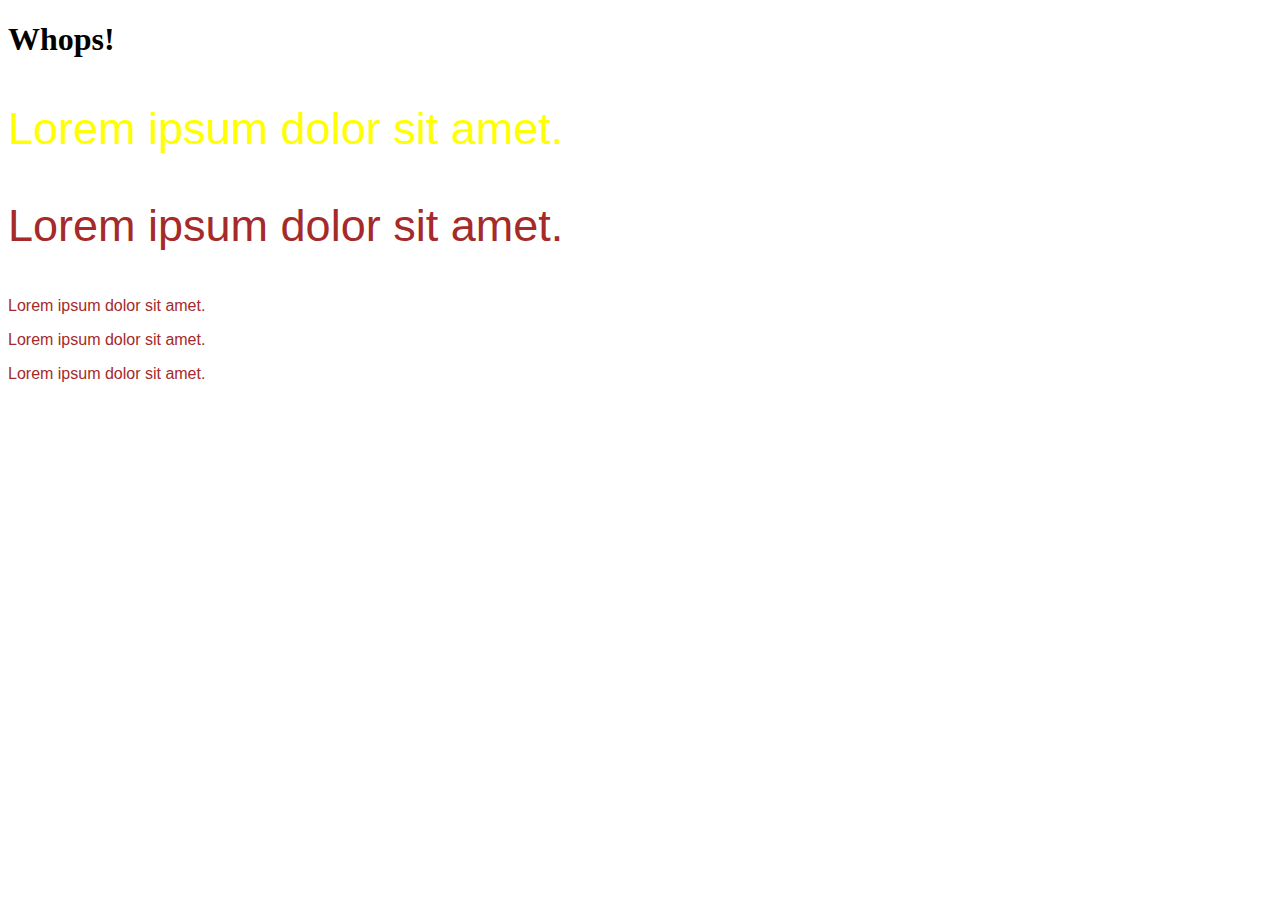
==== idandclass.html @ 31fd1870 "#4" ====
<!DOCTYPE html>
<html lang="en">

<head>
    <meta charset="UTF-8">
    <meta name="viewport" content="width=device-width, initial-scale=1.0">
    <title>Document</title>
</head>
<style>
    p {
        font-family: Arial, Helvetica, sans-serif;
        font-size: 16px;
        color: brown;
    }
    
    .sari {
        color: yellow;
        font-size: 45px;
    }
    .font45 {
        font-size: 45px;
    }
    #title {
        color: red;
        font-size: 45px;
        text-align: center;
    }

</style>

<body>
    <h1>Whops!</h1>
    <p class="sari";>Lorem ipsum dolor sit amet.</p>
    <p class="font45">Lorem ipsum dolor sit amet.</p>
    <p>Lorem ipsum dolor sit amet.</p>
    <p>Lorem ipsum dolor sit amet.</p>
    <p>Lorem ipsum dolor sit amet.</p>

</body>

</html>
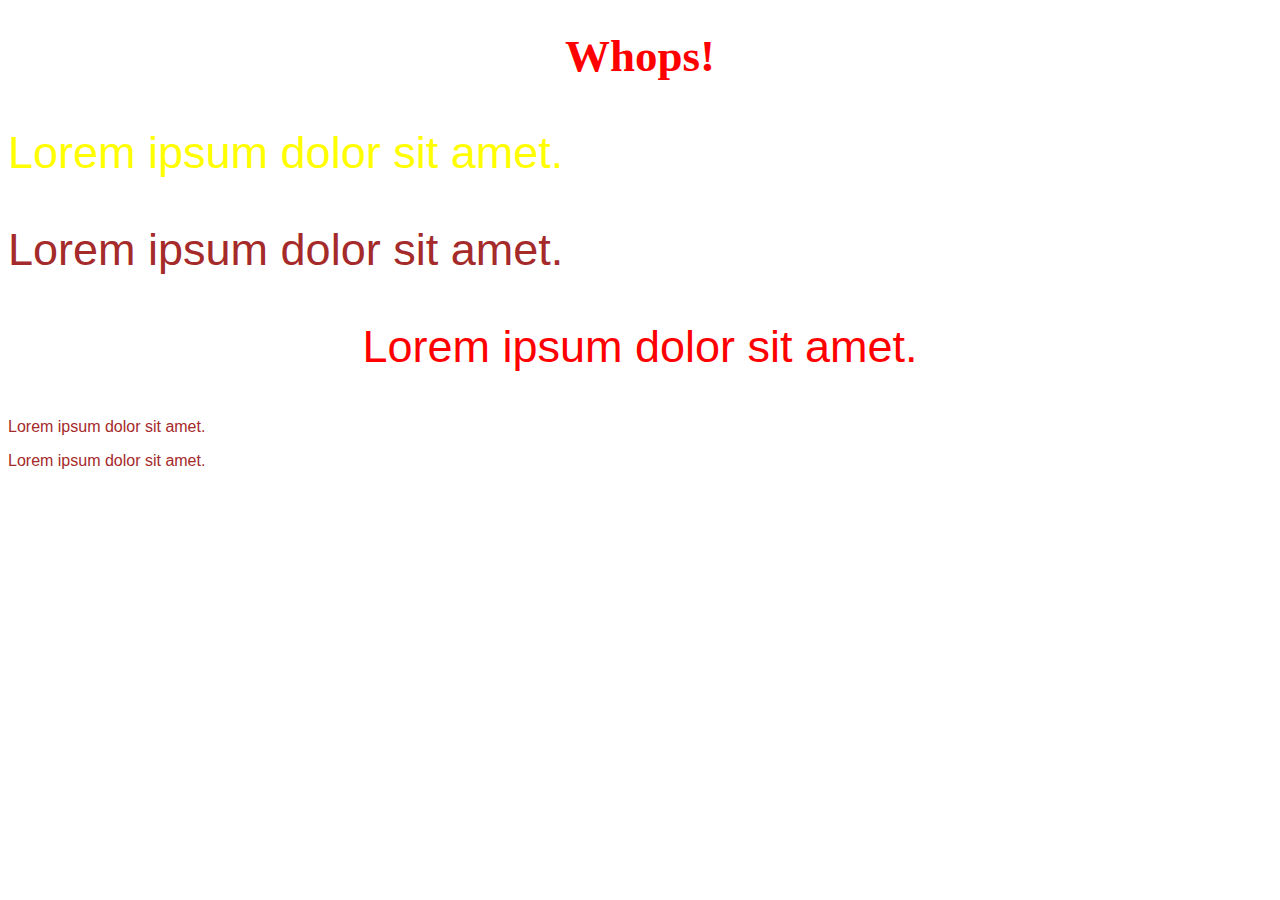
==== commit ccd04653: "Login page added" ====
--- a/idandclass.html
+++ b/idandclass.html
@@ -21,7 +21,7 @@
         font-size: 45px;
     }
     #title {
-        color: red;
+        color: red; 
         font-size: 45px;
         text-align: center;
     }
@@ -29,10 +29,10 @@
 </style>
 
 <body>
-    <h1>Whops!</h1>
+    <h1 id="title">Whops!</h1>
     <p class="sari";>Lorem ipsum dolor sit amet.</p>
     <p class="font45">Lorem ipsum dolor sit amet.</p>
-    <p>Lorem ipsum dolor sit amet.</p>
+    <p id="title">Lorem ipsum dolor sit amet.</p>
     <p>Lorem ipsum dolor sit amet.</p>
     <p>Lorem ipsum dolor sit amet.</p>
 
